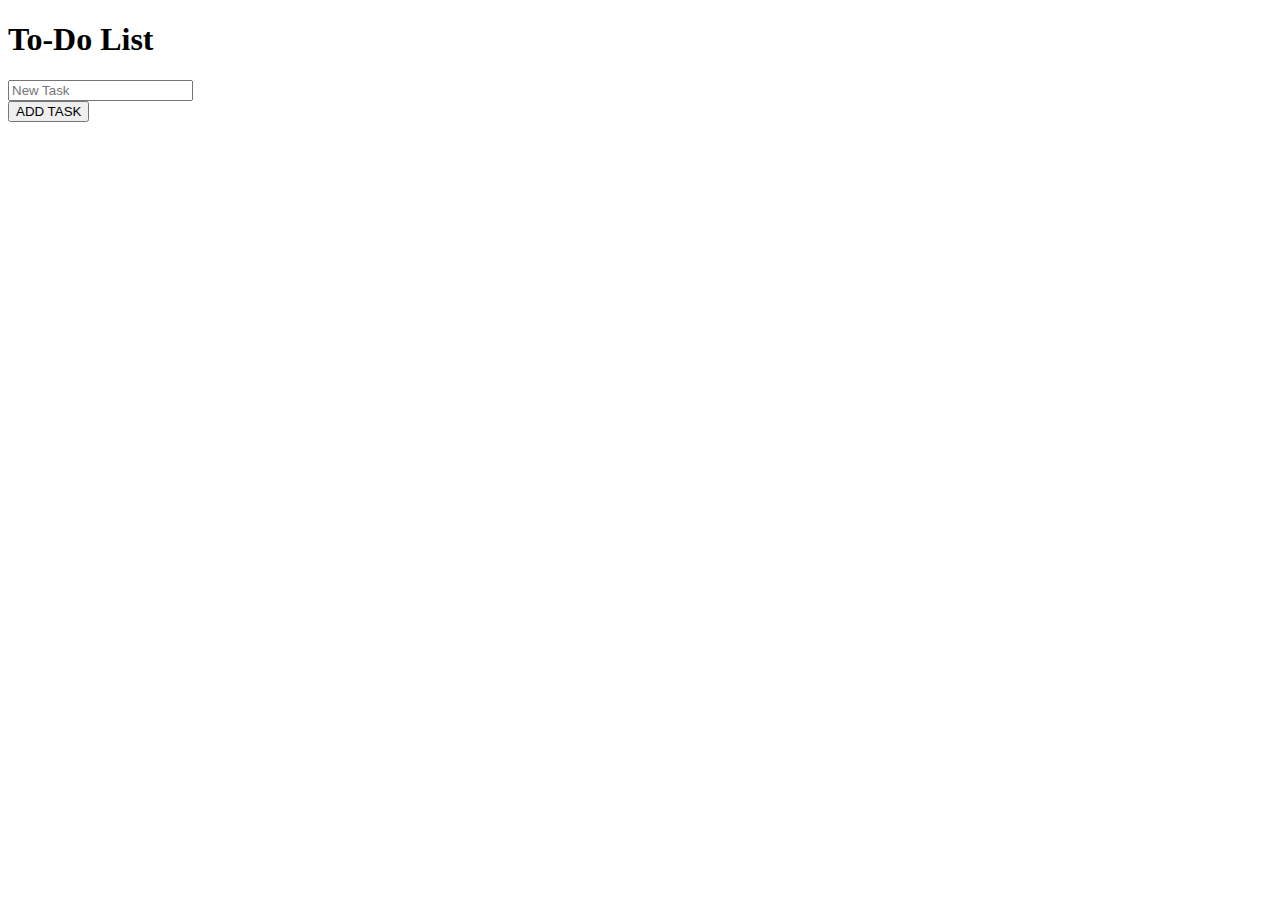
==== To-Do List/index.html @ 8fca50a8 "add the files" ====
<!doctype html>
<html lang="en">

<head>
    <title>To-Do List</title>
    <!-- Required meta tags -->
    <meta charset="utf-8">
    <meta name="viewport" content="width=device-width, initial-scale=1, shrink-to-fit=no">

    <!-- Font awesome cdn -->
    <link rel="stylesheet" href="https://stackpath.bootstrapcdn.com/font-awesome/4.7.0/css/font-awesome.min.css"
        integrity="sha384-wvfXpqpZZVQGK6TAh5PVlGOfQNHSoD2xbE+QkPxCAFlNEevoEH3Sl0sibVcOQVnN" crossorigin="anonymous">

    <!-- Bootstrap CSS -->
    <link rel="stylesheet" href="https://maxcdn.bootstrapcdn.com/bootstrap/4.0.0-beta.2/css/bootstrap.min.css"
        integrity="sha384-PsH8R72JQ3SOdhVi3uxftmaW6Vc51MKb0q5P2rRUpPvrszuE4W1povHYgTpBfshb" crossorigin="anonymous">
    <style>
        .card-action{
            display: none;
        }
        /* .fa-remove
        {
            text-align: right;
            position: absolute;
            margin-left: 370px;
        } */
    </style>
</head>

<body class="bg-dark">
    <div class="container">
        <div class="row">
            <div class="col-md-6 mx-auto">
                <div class="card card-body text-center mt-5">
                    <h1 class="heading display-5 pb-3">To-Do List</h1>
                    <form id="task-form">
                        <div class="form-group">
                            <div class="input-group">
                                <input type="text" class="form-control" id="task" placeholder="New Task">
                            </div>
                            <div class="pt-4">
                                <input type="submit" value="ADD TASK" class="btn btn-dark btn-block">
                            </div>
                        </div>
                    </form>
                    <div class="card-action">
                        <h5 id="task-title">Tasks</h5>
                        <div class="input-field">
                        <ul class="list-group">
                        </ul>
                        <a href="#" class="btn btn-dark mt-3 clear-tasks">Clear Tasks</a>
                        </div>
                    </div>
                </div>
                
            </div>
        </div>
    </div>
    <!-- Optional JavaScript -->
    <!-- jQuery first, then Popper.js, then Bootstrap JS -->
    <script src="https://code.jquery.com/jquery-3.2.1.slim.min.js"
        integrity="sha384-KJ3o2DKtIkvYIK3UENzmM7KCkRr/rE9/Qpg6aAZGJwFDMVNA/GpGFF93hXpG5KkN"
        crossorigin="anonymous"></script>
    <script src="https://cdnjs.cloudflare.com/ajax/libs/popper.js/1.12.3/umd/popper.min.js"
        integrity="sha384-vFJXuSJphROIrBnz7yo7oB41mKfc8JzQZiCq4NCceLEaO4IHwicKwpJf9c9IpFgh"
        crossorigin="anonymous"></script>
    <script src="https://maxcdn.bootstrapcdn.com/bootstrap/4.0.0-beta.2/js/bootstrap.min.js"
        integrity="sha384-alpBpkh1PFOepccYVYDB4do5UnbKysX5WZXm3XxPqe5iKTfUKjNkCk9SaVuEZflJ"
        crossorigin="anonymous"></script>
    <script src="app.js"></script>
</body>

</html>
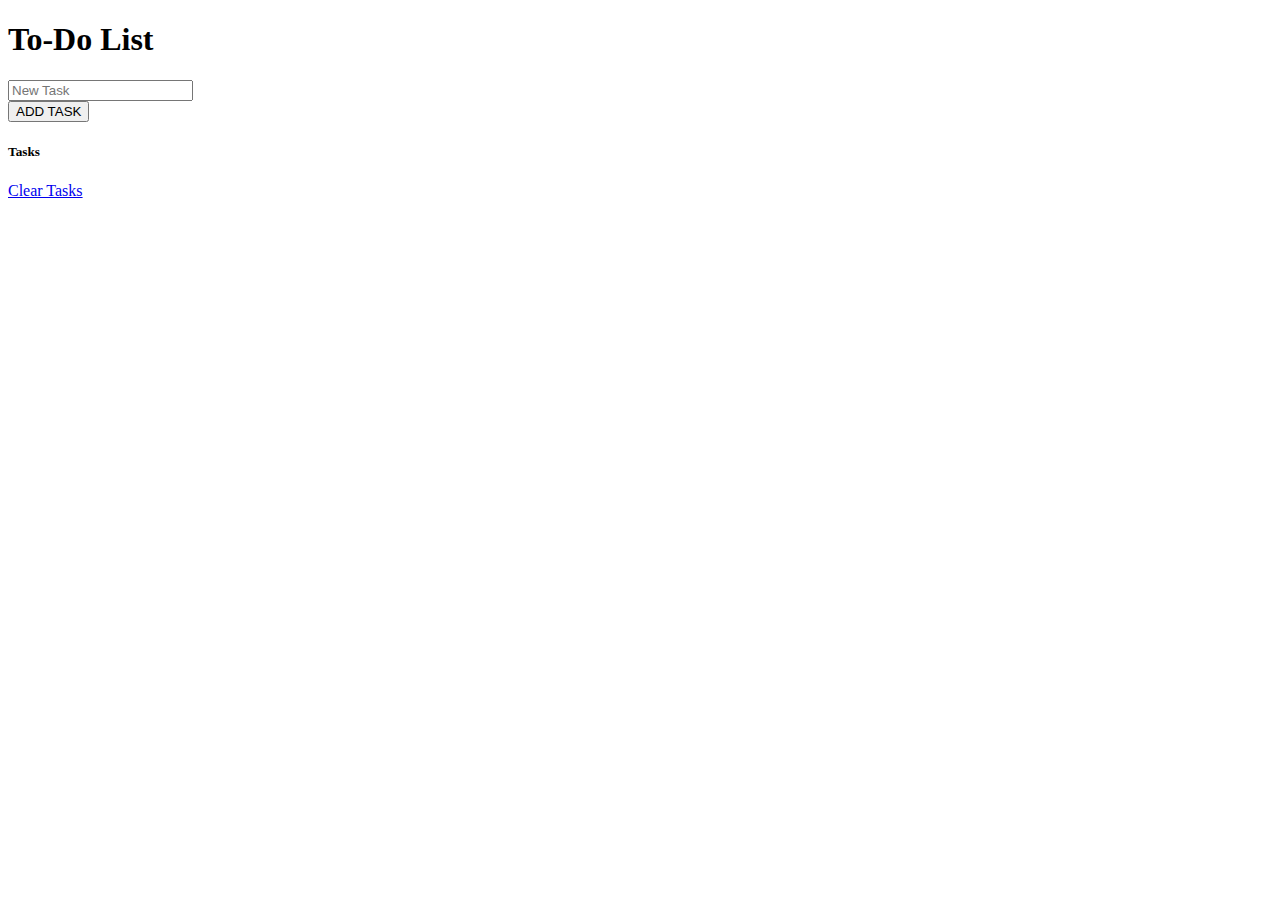
==== commit f63f9c5b: "adding local storage feature" ====
--- a/To-Do List/index.html
+++ b/To-Do List/index.html
@@ -14,17 +14,7 @@
     <!-- Bootstrap CSS -->
     <link rel="stylesheet" href="https://maxcdn.bootstrapcdn.com/bootstrap/4.0.0-beta.2/css/bootstrap.min.css"
         integrity="sha384-PsH8R72JQ3SOdhVi3uxftmaW6Vc51MKb0q5P2rRUpPvrszuE4W1povHYgTpBfshb" crossorigin="anonymous">
-    <style>
-        .card-action{
-            display: none;
-        }
-        /* .fa-remove
-        {
-            text-align: right;
-            position: absolute;
-            margin-left: 370px;
-        } */
-    </style>
+    
 </head>
 
 <body class="bg-dark">
